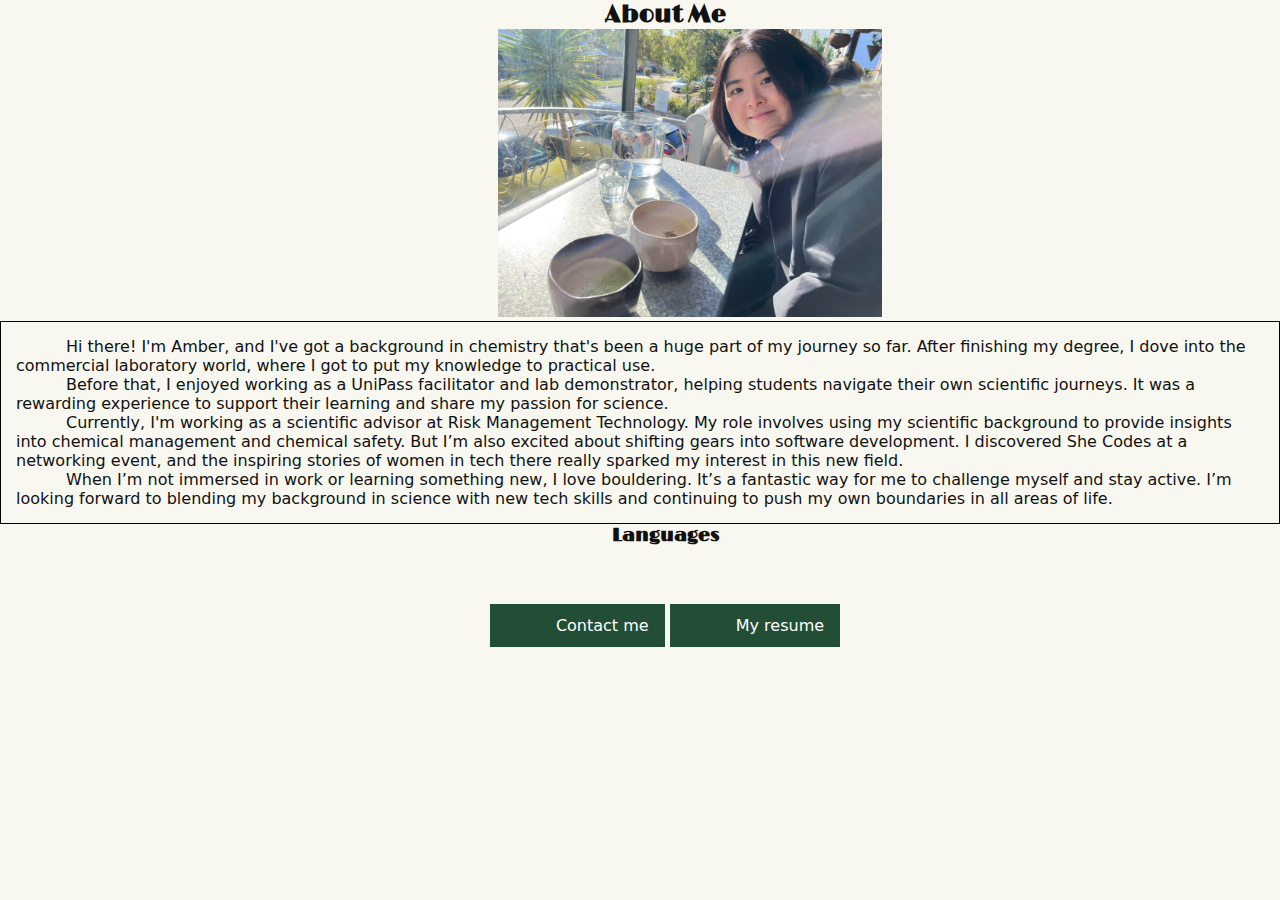
==== second-page.html @ 4e54cba5 "functional mobile view" ====
<!DOCTYPE html>
<html lang="en">
    <head>
        <meta charset="UTF-8">
        <meta http-equiv="X-UA-Compatible" content="IE=edge">
        <meta name="viewport" content="width=device-width, initial-scale=1.0">
        <link rel="stylesheet" href="./style-gpt.css">
    </head>
    <section class="about-me" id="about-me">
        <h2>About Me</h2>
        <div class="bio-pic">
            <img class="re-size" src="./img/profile-pic.jpeg" alt="A profile picture">
        </div>
        <div class="bio">
            <!-- write bio here -->
            <p>Hi there! I'm Amber, and I've got a background in chemistry that's been a huge part of my journey so far. After finishing my degree, I dove into the commercial laboratory world, 
                where I got to put my knowledge to practical use.</p>
            <p>Before that, I enjoyed working as a UniPass facilitator and lab demonstrator, helping students navigate their own scientific journeys. 
                It was a rewarding experience to support their learning and share my passion for science.</p>
            <p>Currently, I'm working as a scientific advisor at Risk Management Technology. My role involves using my scientific background to provide insights into chemical management and chemical safety. 
                But I’m also excited about shifting gears into software development. I discovered She Codes at a networking event, and the inspiring stories of women in tech there really sparked my interest in this new field.</p>
            <p>When I’m not immersed in work or learning something new, I love bouldering. It’s a fantastic way for me to challenge myself and stay active. I’m looking forward to blending my background in science with new tech skills and continuing to push my own boundaries in all areas of life.</p>
        </div>
        <div>
            <!-- insert drop down menu here -->
            <h3 class="">Languages</h3>
            <img>
            <img>
            <img>
        </div>
        <!-- fix up links -->
        <div>
            <a href="#" class="btn-primary">Contact me</a>
            <a href="#" class="btn-primary">My resume</a>
        </div>
    </section>
---- style-gpt.css ----
/* Base HTML Styles */
@import url('https://fonts.googleapis.com/css2?family=Limelight&family=Noto+Sans:ital,wght@0,100..900;1,100..900&display=swap');

:root {
    --brand: #214E34;
    --action: #792A37;
    --white: #ffffff;
    --base-light: #F9F8F0;
    --black: #111111;
    /* Add --base-dark if needed */
}

/* CSS Reset*/
html {
    box-sizing: border-box;
    font-size: 16px;
    font-family: "Noto Sans", sans-serif;
    color: var(--black);
    scroll-behavior: smooth;
}
*, *:before, *:after {
    box-sizing: inherit;
}

body {
    background-color: var(--base-light);
    color: #222;
    font: 100% system-ui;
}

h1, h2, h3, h4, h5, h6 {
    font-family: "Limelight", sans-serif;
}

body, h1, h2, h3, h4, h5, h6, p, ol, ul {
    margin: 0;
    padding: 0;
    background-color: var(--base-light);
    color: var(--black);
}

ol, ul {
    list-style: none;
}

img {
    max-width: 100%;
    height: auto;
}

input, button, textarea, select {
    font: inherit;
}

main {
    margin: 0 2rem;
}
/* Styles */
.display-none {
    display: none;
}


/* header */
.banner {
    background-color: #214E34;
}
header .mobile-header {
    padding: 14px;
    display: flex;
    align-items: center;
    justify-content: space-between;
}

header button {
    all: unset;
} 

.logo {
    height: 50px;
}

/* .hamburger-icon */
.hamburger-icon {
    height: 50px;
}

/* .desktop-nav */
.desktop-nav {
    display: none;
}

/* .mobile-nav */
.mobile-nav a {
    text-decoration: none;
    color: var(--white);
    display: block;
    padding: 4px 16px;
}

/* hero section */
.hero {
    border: 1px solid red;
    background-color: var(--base-light);
    display: flex;
    flex-wrap: wrap;
    align-items: center;
    gap: 2rem;
    width: 100%;
}



.background-pic {
    max-width: 100%;
}

.hero-text {
    display: flex;
    flex-direction: column;
    margin: 2rem;
}

.btn-secondary {
    margin: 20px 0;
} 



.btn-primary {
    padding: 12px 16px;
    display: inline-block;
    text-decoration: none;
    color: var(--white);
    background-color: var(--brand);
    transition: all 0.3s ease;
}

.btn-primary:hover {
    box-shadow: 10px 5px 5px rgba(0, 0, 0, 0.2);
    transform: translateY(-4px);
}

/* .article-container */
.articles-container {
    
}


.project-container {
    display:flex;
    flex-direction: row;
    flex-wrap: wrap;
}
article {
    padding: 32px 16px;
    background-color: var(--base-light);
    border-radius: 10px;
    transition: all 0.3s ease;
    flex-grow: 1;
    width: calc(50% - 32px);

}

article:last-child {
    flex-grow: 0;
}

article:hover {
    filter: contrast(150%);
}

/* About me */
.about-me {
    background-color: var(--base-light);
    display: flex;
    flex-direction: column;
    align-items: center;
    /* flex-wrap: wrap;  */
    text-align: center;
    text-indent: 50px;
}

.bio {
    border: 1px solid black;
    padding: 15px;
    text-align: left;
}



/* .logo */
.logo {
    height: 50px;
}


div img {
    width: 100%;
}



.container {
    background-color: var(--base-light);
    display: flex;
    flex-direction: row;
    justify-content: space-between;
} 


/* Design */

.bio-pic {
    max-width: 30%;
} 


/* contact form */
.contact-form {
    background-color: var(--base-light);
    padding: 48px 16px;
    border-radius: 10px;
    margin: 5px 10px;
}

.contact-form input,
.contact-form select {
    display: block;
    width: 100%;
    padding: 8px;
    margin-bottom: 16px;
}

.contact-form textarea {
    display: block;
    width: 100%;
    padding: 8px;
}

.contact-form label {
    display: block;
    width: 100%;
}

.contact-form h2 {
    color: var(--black);
    margin-bottom: 16px;
}

.contact-form input[type="submit"] {
    background-color: var(--action);
    border: 0;
    margin-top: 8px;
    cursor: pointer;
}


.socials-icon {
    border: 1px solid red;
    width: 40px;
    height: 40px;
}


@media (min-width: 768px) {
    article {
        padding: 56px;
    }
}

@media (min-width: 768px) {
    header {
        width: 100%;
        display: flex;
        flex-direction: row;
        justify-content: space-between;
        align-items: center;
    }
    header nav ul {
        display: flex;
        gap: 24px;
        margin-right: 16px;
        background-color: var(--brand);
    }
    header .mobile-header .hamburger-icon {
        display: none;
    }
}


@media (min-width: 768px) {
    .contact-form h2 {
        text-align: center;
        font-size: 2.5rem;
    }

    .contact-form form {
        max-width: 60%;
        margin: 40px auto;
    }
}

@media (min-width: 768px) {
    .logo {
        height: 65px;
        margin: 10px;
    }
}
@media (min-width: 768px) {
    .desktop-nav a {
        text-decoration: none;
        font-size: larger;
        color: var(--white);
    }
    .desktop-nav {
        display: inline-block;
    }
}
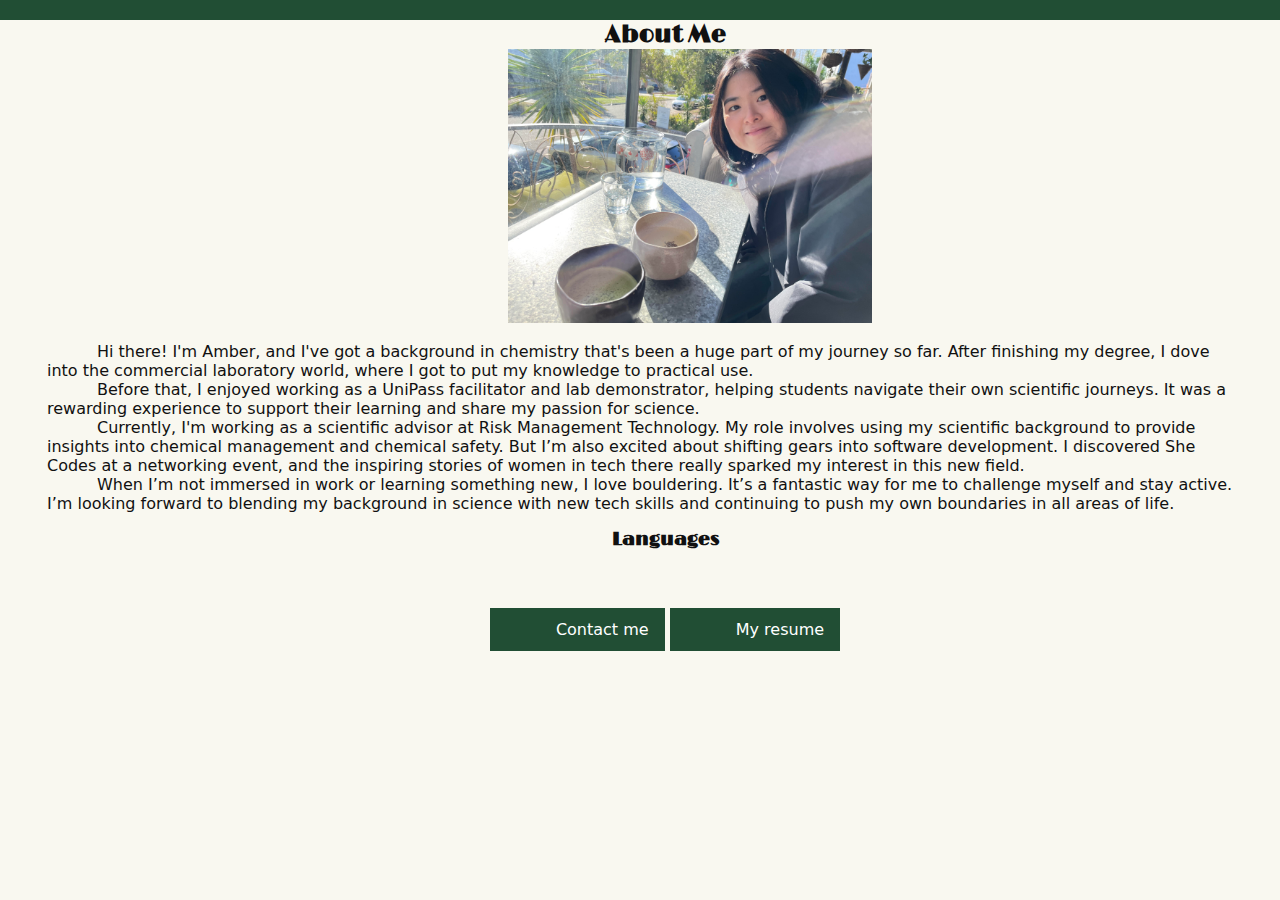
==== commit 47dee79e: "header works" ====
--- a/second-page.html
+++ b/second-page.html
@@ -6,31 +6,40 @@
         <meta name="viewport" content="width=device-width, initial-scale=1.0">
         <link rel="stylesheet" href="./style-gpt.css">
     </head>
-    <section class="about-me" id="about-me">
-        <h2>About Me</h2>
-        <div class="bio-pic">
-            <img class="re-size" src="./img/profile-pic.jpeg" alt="A profile picture">
-        </div>
-        <div class="bio">
-            <!-- write bio here -->
-            <p>Hi there! I'm Amber, and I've got a background in chemistry that's been a huge part of my journey so far. After finishing my degree, I dove into the commercial laboratory world, 
-                where I got to put my knowledge to practical use.</p>
-            <p>Before that, I enjoyed working as a UniPass facilitator and lab demonstrator, helping students navigate their own scientific journeys. 
-                It was a rewarding experience to support their learning and share my passion for science.</p>
-            <p>Currently, I'm working as a scientific advisor at Risk Management Technology. My role involves using my scientific background to provide insights into chemical management and chemical safety. 
-                But I’m also excited about shifting gears into software development. I discovered She Codes at a networking event, and the inspiring stories of women in tech there really sparked my interest in this new field.</p>
-            <p>When I’m not immersed in work or learning something new, I love bouldering. It’s a fantastic way for me to challenge myself and stay active. I’m looking forward to blending my background in science with new tech skills and continuing to push my own boundaries in all areas of life.</p>
-        </div>
-        <div>
-            <!-- insert drop down menu here -->
-            <h3 class="">Languages</h3>
-            <img>
-            <img>
-            <img>
-        </div>
-        <!-- fix up links -->
-        <div>
-            <a href="#" class="btn-primary">Contact me</a>
-            <a href="#" class="btn-primary">My resume</a>
-        </div>
+    <body>
+        <header class="banner">
+        </header>
+        <main>
+            <section class="about-me" id="about-me">
+                <h2>About Me</h2>
+                <div class="bio-pic">
+                    <img class="re-size" src="./img/profile-pic.jpeg" alt="A profile picture">
+                </div>
+                <div class="bio">
+                    <!-- write bio here -->
+                    <p>Hi there! I'm Amber, and I've got a background in chemistry that's been a huge part of my journey so far. After finishing my degree, I dove into the commercial laboratory world, 
+                        where I got to put my knowledge to practical use.</p>
+                    <p>Before that, I enjoyed working as a UniPass facilitator and lab demonstrator, helping students navigate their own scientific journeys. 
+                        It was a rewarding experience to support their learning and share my passion for science.</p>
+                    <p>Currently, I'm working as a scientific advisor at Risk Management Technology. My role involves using my scientific background to provide insights into chemical management and chemical safety. 
+                        But I’m also excited about shifting gears into software development. I discovered She Codes at a networking event, and the inspiring stories of women in tech there really sparked my interest in this new field.</p>
+                    <p>When I’m not immersed in work or learning something new, I love bouldering. It’s a fantastic way for me to challenge myself and stay active. I’m looking forward to blending my background in science with new tech skills and continuing to push my own boundaries in all areas of life.</p>
+                </div>
+                <div>
+                    <!-- insert drop down menu here -->
+                    <h3 class="">Languages</h3>
+                    <img>
+                    <img>
+                    <img>
+                </div>
+                <!-- fix up links -->
+                <div>
+                    <a href="#" class="btn-primary">Contact me</a>
+                    <a href="#" class="btn-primary">My resume</a>
+                </div>
+        
+        </main>
+    </body>
+    
+    
     </section>--- a/style-gpt.css
+++ b/style-gpt.css
@@ -72,12 +72,21 @@
     justify-content: space-between;
 }
 
+header {
+    padding: 10px;
+}
+.header-container {
+    display: flex;
+    flex-direction: row;
+    justify-content: space-between;
+}
 header button {
     all: unset;
 } 
 
 .logo {
-    height: 50px;
+    width: 100px;
+    height: 100px;
 }
 
 /* .hamburger-icon */
@@ -100,7 +109,6 @@
 
 /* hero section */
 .hero {
-    border: 1px solid red;
     background-color: var(--base-light);
     display: flex;
     flex-wrap: wrap;
@@ -142,7 +150,8 @@
 }
 
 /* .article-container */
-.articles-container {
+.articles-container h2 {
+    align-items: center;
     
 }
 
@@ -182,16 +191,8 @@
 }
 
 .bio {
-    border: 1px solid black;
     padding: 15px;
     text-align: left;
-}
-
-
-
-/* .logo */
-.logo {
-    height: 50px;
 }
 
 
@@ -257,7 +258,6 @@
 
 
 .socials-icon {
-    border: 1px solid red;
     width: 40px;
     height: 40px;
 }
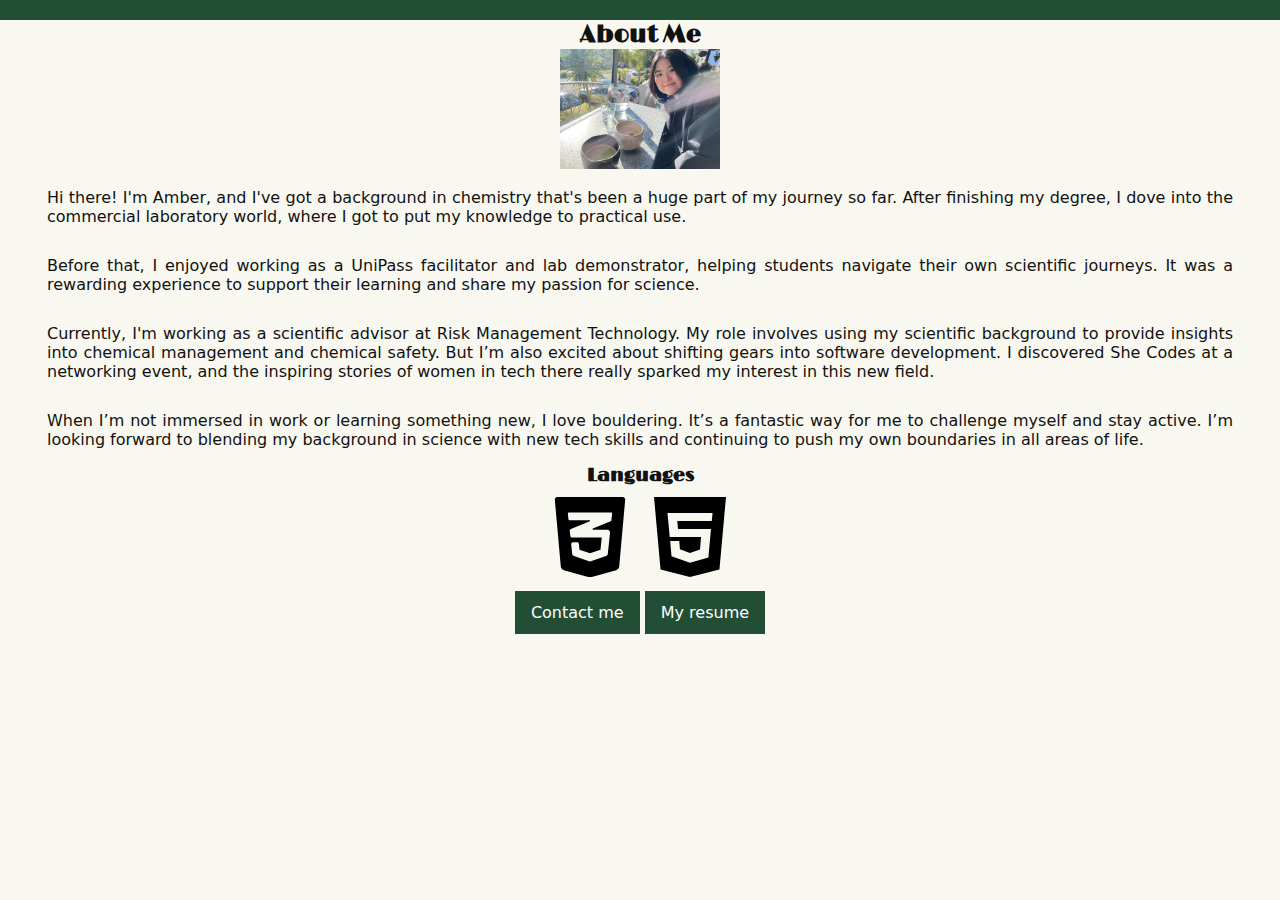
==== commit 895015a2: "a working second page" ====
--- a/second-page.html
+++ b/second-page.html
@@ -10,13 +10,12 @@
         <header class="banner">
         </header>
         <main>
-            <section class="about-me" id="about-me">
+            <section class="about-me">
                 <h2>About Me</h2>
                 <div class="bio-pic">
-                    <img class="re-size" src="./img/profile-pic.jpeg" alt="A profile picture">
+                    <img src="./img/profile-pic.jpeg" alt="A profile picture">
                 </div>
-                <div class="bio">
-                    <!-- write bio here -->
+                <div class="bio-container">
                     <p>Hi there! I'm Amber, and I've got a background in chemistry that's been a huge part of my journey so far. After finishing my degree, I dove into the commercial laboratory world, 
                         where I got to put my knowledge to practical use.</p>
                     <p>Before that, I enjoyed working as a UniPass facilitator and lab demonstrator, helping students navigate their own scientific journeys. 
@@ -28,13 +27,18 @@
                 <div>
                     <!-- insert drop down menu here -->
                     <h3 class="">Languages</h3>
-                    <img>
-                    <img>
-                    <img>
+                </div>
+                <div class="language-container">
+                    <article class="language-img">
+                        <img src="./img/css.svg" alt="The CSS language icon"/>
+                    </article>
+                    <article class="language-img">
+                        <img src="./img/html.svg" alt="The HTML language icon"/>
+                    </article>
                 </div>
                 <!-- fix up links -->
                 <div>
-                    <a href="#" class="btn-primary">Contact me</a>
+                    <a href="./index.html" class="btn-primary">Contact me</a>
                     <a href="#" class="btn-primary">My resume</a>
                 </div>
         
--- a/style-gpt.css
+++ b/style-gpt.css
@@ -185,14 +185,13 @@
     display: flex;
     flex-direction: column;
     align-items: center;
-    /* flex-wrap: wrap;  */
     text-align: center;
-    text-indent: 50px;
-}
-
-.bio {
+}
+
+.bio-container p {
     padding: 15px;
-    text-align: left;
+    text-align: justify;
+
 }
 
 
@@ -213,7 +212,7 @@
 /* Design */
 
 .bio-pic {
-    max-width: 30%;
+    width: 10rem;
 } 
 
 
@@ -249,7 +248,7 @@
     margin-bottom: 16px;
 }
 
-.contact-form input[type="submit"] {
+.contact-form button[type="submit"] {
     background-color: var(--action);
     border: 0;
     margin-top: 8px;
@@ -262,6 +261,19 @@
     height: 40px;
 }
 
+/* second-page.html */
+
+.language-container {
+    display:flex;
+    flex-direction: row;
+    justify-content: center;
+    flex-wrap: wrap;
+}
+
+.language-img {
+    width: 100px;
+    padding: 0.6rem;
+}
 
 @media (min-width: 768px) {
     article {
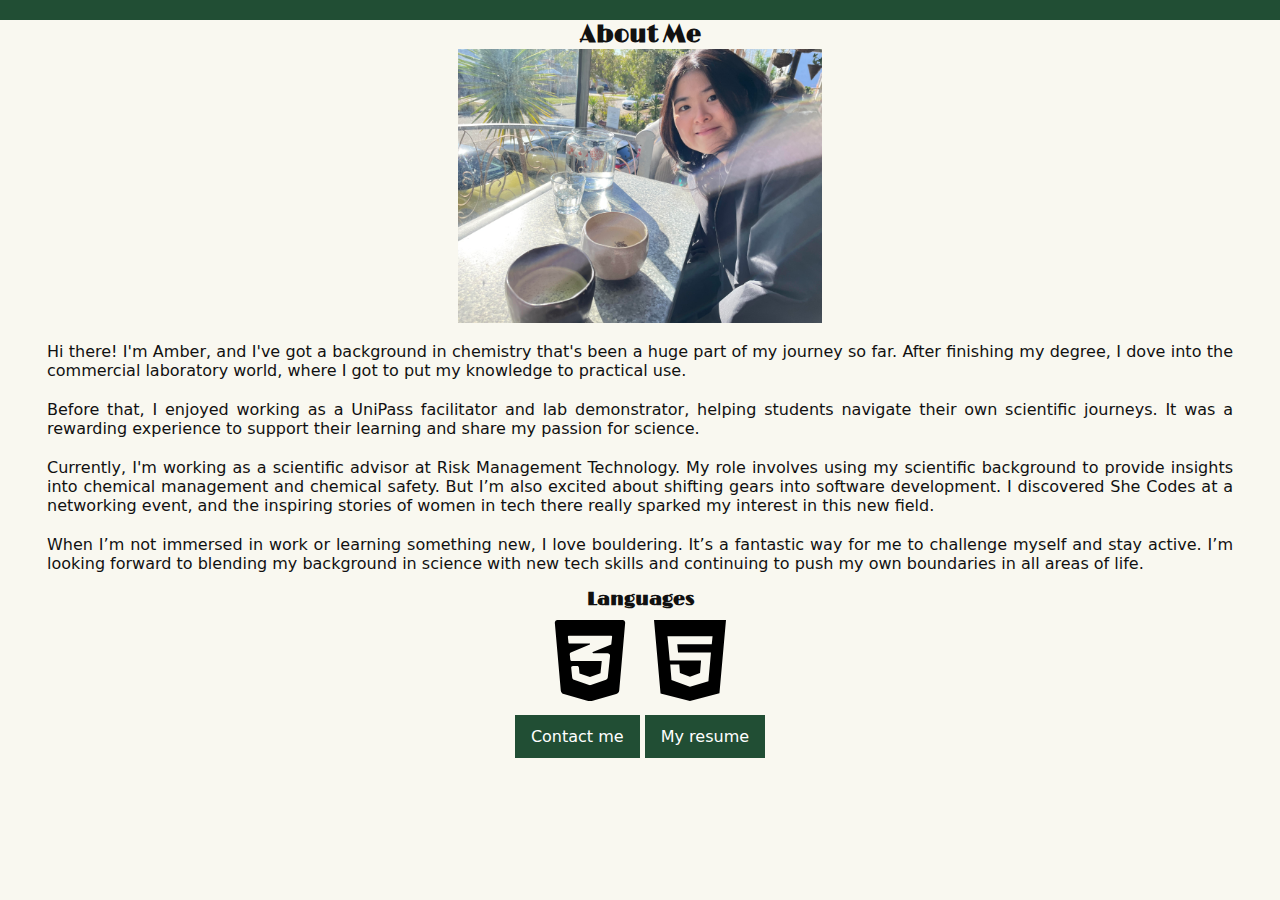
==== commit 20498c03: "trouble shooting 2" ====
--- a/second-page.html
+++ b/second-page.html
@@ -25,7 +25,6 @@
                     <p>When I’m not immersed in work or learning something new, I love bouldering. It’s a fantastic way for me to challenge myself and stay active. I’m looking forward to blending my background in science with new tech skills and continuing to push my own boundaries in all areas of life.</p>
                 </div>
                 <div>
-                    <!-- insert drop down menu here -->
                     <h3 class="">Languages</h3>
                 </div>
                 <div class="language-container">
@@ -41,9 +40,5 @@
                     <a href="./index.html" class="btn-primary">Contact me</a>
                     <a href="#" class="btn-primary">My resume</a>
                 </div>
-        
         </main>
-    </body>
-    
-    
-    </section>+    </body>--- a/style-gpt.css
+++ b/style-gpt.css
@@ -188,12 +188,18 @@
     text-align: center;
 }
 
+.bio {
+    padding: 15px;
+    text-align: left;
+}
+.bio-container {
+    text-align: justify;
+    padding: 5px;
+}
+
 .bio-container p {
-    padding: 15px;
-    text-align: justify;
-
-}
-
+    padding: 10px;
+}
 
 div img {
     width: 100%;
@@ -212,7 +218,7 @@
 /* Design */
 
 .bio-pic {
-    width: 10rem;
+    max-width: 30%;
 } 
 
 
@@ -261,7 +267,7 @@
     height: 40px;
 }
 
-/* second-page.html */
+/* second-page html */
 
 .language-container {
     display:flex;
@@ -274,7 +280,7 @@
     width: 100px;
     padding: 0.6rem;
 }
-
+/* 
 @media (min-width: 768px) {
     article {
         padding: 56px;
@@ -328,4 +334,4 @@
     .desktop-nav {
         display: inline-block;
     }
-}+} */